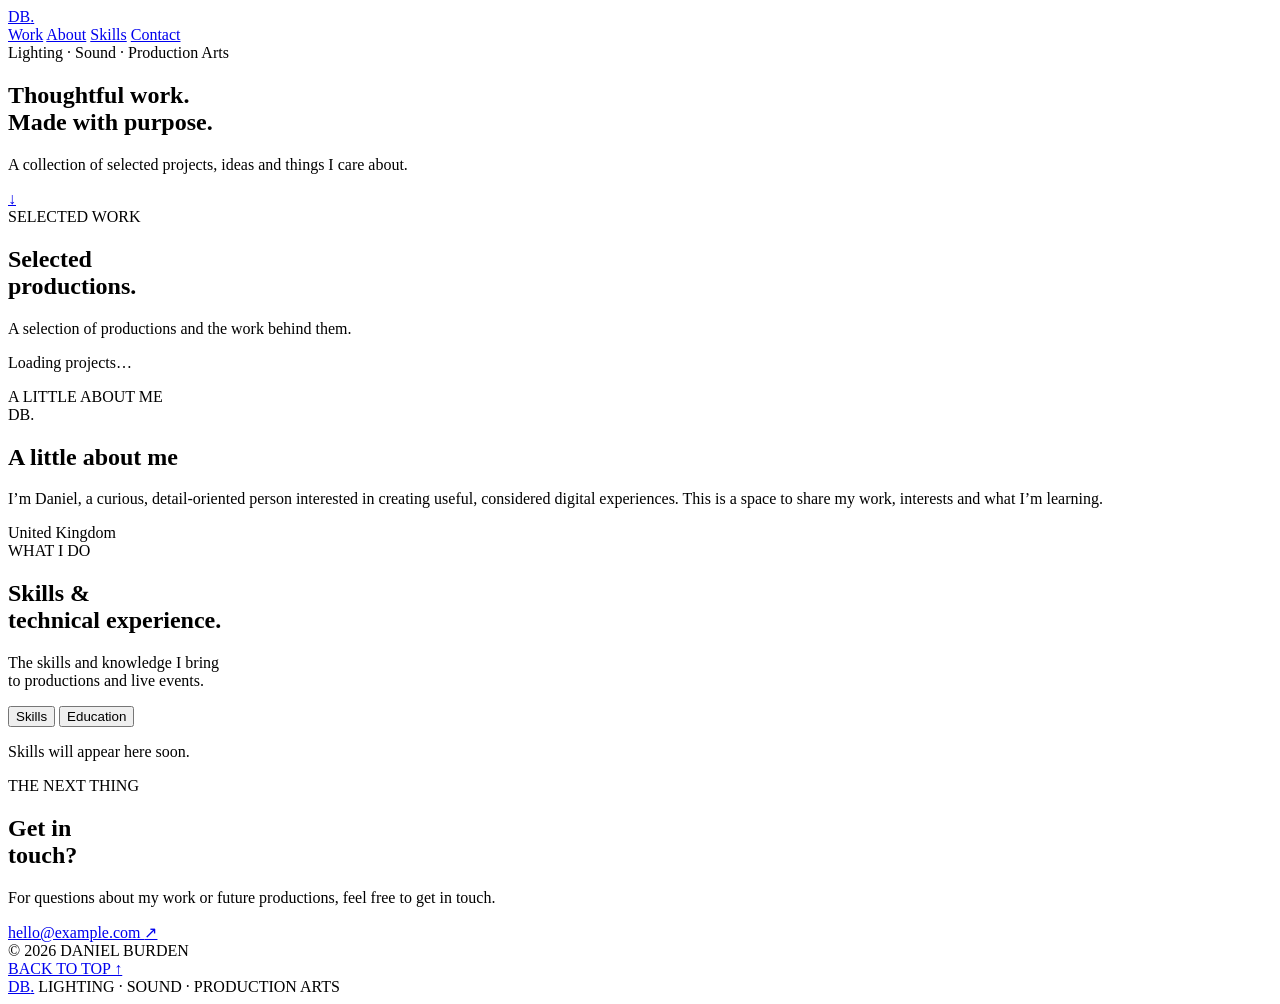
==== public/index.html @ 2d2824a8 "Refresh corrected hero stylesheet" ====
<!doctype html>
<html lang="en">
<head>
  <meta charset="utf-8">
  <meta name="viewport" content="width=device-width, initial-scale=1">
  <meta name="theme-color" content="#f5f4f0">
  <meta name="description" content="The personal portfolio of Daniel Burden, selected work, skills and contact.">
  <title>Daniel Burden | Portfolio</title>
  <link id="site-favicon" rel="icon" href="/favicon.ico">
  <link rel="preconnect" href="https://fonts.googleapis.com">
  <link rel="preconnect" href="https://fonts.gstatic.com" crossorigin>
  <link href="https://fonts.googleapis.com/css2?family=DM+Mono:wght@400;500&family=Manrope:wght@400;500;600;700;800&display=swap" rel="stylesheet">
  <link rel="stylesheet" href="/styles.css?v=20261124-hero-fit2">
  <link rel="stylesheet" href="/about-photo.css?v=20261122-admin1">
  <link rel="stylesheet" href="/announcement.css?v=20261122-admin1">
  <script src="/labels.js?v=20261122-admin1" defer></script>
  <script src="/site.js?v=20261122-admin1" defer></script>
  <script src="/about-photo.js?v=20261122-admin1" defer></script>
  <script src="/announcement.js?v=20261122-admin1" defer></script>
</head>
<body id="top">
  <div id="announcement-banner" class="announcement-banner" hidden>
    <div class="announcement-track" id="announcement-track"></div>
  </div>

  <header class="site-header">
    <a class="wordmark" href="/" aria-label="Daniel Burden home">
      <span class="wordmark-text">DB<span class="wordmark-dot">.</span></span>
    </a>
    <nav aria-label="Main navigation">
      <a href="#work" data-nav="work" data-setting="nav_work">Work</a>
      <a href="#about" data-nav="about" data-setting="nav_about">About</a>
      <a href="#skills" data-nav="skills" data-setting="nav_skills">Skills</a>
      <a href="#contact" data-nav="contact" data-setting="nav_contact">Contact</a>
    </nav>
  </header>

  <main>
    <section class="hero section-wrap">
      <div class="eyebrow"><span class="eyebrow-line"></span><span id="eyebrow">Lighting · Sound · Production Arts</span></div>
      <h1 id="hero-title">Thoughtful work.<br><span class="muted-title">Made with purpose.</span></h1>
      <div class="hero-bottom">
        <p id="hero-intro">A collection of selected projects, ideas and things I care about.</p>
        <a class="round-link" href="#work" aria-label="Scroll to selected work"><span>↓</span></a>
      </div>
    </section>

    <section id="work" class="work-section section-wrap" data-section="work">
      <div class="section-heading">
        <div><span class="section-kicker" data-setting="work_kicker" data-upper>SELECTED WORK</span><h2><span data-setting="work_title">Selected<br>productions</span><span class="accent">.</span></h2></div>
        <p class="section-note" data-setting="work_note">A selection of productions and the work behind them.</p>
      </div>
      <div id="project-grid" class="project-grid" aria-live="polite">
        <p class="skills-empty">Loading projects…</p>
      </div>
    </section>

    <section id="about" class="about-section" data-section="about">
      <div class="section-wrap about-inner">
        <div class="about-visual">
          <span class="section-kicker" data-setting="about_kicker" data-upper>A LITTLE ABOUT ME</span>
          <div class="about-photo-frame" id="about-photo-frame">
            <div class="about-photo-placeholder" id="about-photo-placeholder">DB<span>.</span></div>
          </div>
        </div>
        <div class="about-copy">
          <a id="about-status-button" class="about-status-button" href="#" hidden>
            <span class="about-status-label"></span>
            <span class="about-status-message"></span>
            <span class="about-status-arrow" aria-hidden="true">→</span>
          </a>
          <h2 id="about-title">A little about me</h2>
          <p id="about-text">I’m Daniel, a curious, detail-oriented person interested in creating useful, considered digital experiences. This is a space to share my work, interests and what I’m learning.</p>
          <div class="about-location"><span class="status-dot"></span><span id="location">United Kingdom</span></div>
        </div>
      </div>
    </section>

    <section id="skills" class="skills-section section-wrap" data-section="skills">
      <div class="section-heading">
        <div><span class="section-kicker" data-setting="skills_kicker" data-upper>WHAT I DO</span><h2 id="skills-section-title">Skills &amp;<br>technical experience<span class="accent">.</span></h2></div>
        <p class="section-note" id="skills-section-note">The skills and knowledge I bring<br>to productions and live events.</p>
      </div>
      <div class="skills-education-switch" role="tablist" aria-label="Choose skills or education">
        <span class="skills-education-thumb" aria-hidden="true"></span>
        <button class="skills-education-option is-active" type="button" role="tab" aria-selected="true" aria-controls="skills-view" data-view="skills" data-setting="tab_skills">Skills</button>
        <button class="skills-education-option" type="button" role="tab" aria-selected="false" aria-controls="education-view" data-view="education" data-setting="tab_education">Education</button>
      </div>
      <div id="skills-view" class="skills-education-panel is-active" role="tabpanel" aria-label="Skills">
        <div id="skills-groups" class="skills-groups" aria-live="polite">
          <p class="skills-empty">Skills will appear here soon.</p>
        </div>
      </div>
      <div id="education-view" class="skills-education-panel" role="tabpanel" aria-label="Education" hidden>
        <div id="education-list" class="education-list" aria-live="polite">
          <p class="skills-empty">Education details will appear here soon.</p>
        </div>
      </div>
    </section>

    <section id="contact" class="contact-section section-wrap" data-section="contact">
      <span class="section-kicker" data-setting="contact_kicker" data-upper>THE NEXT THING</span>
      <div class="contact-main">
        <h2 id="contact-title">Get in<br>touch<span class="accent">?</span></h2>
        <div>
          <p id="contact-text">For questions about my work or future productions, feel free to get in touch.</p>
          <a id="email-link" class="email-link" href="mailto:hello@example.com">hello@example.com <span>↗</span></a>
        </div>
      </div>
      <div class="contact-footer">
        <span>© <span id="year">2026</span> <span data-setting="name" data-upper>DANIEL BURDEN</span></span>
        <div id="social-links" class="social-links"></div>
        <a href="#top" data-setting="back_to_top" data-upper>BACK TO TOP ↑</a>
      </div>
    </section>
  </main>

  <footer class="site-footer">
    <a class="footer-brand" href="/" aria-label="Daniel Burden home"><span class="footer-brand-text">DB<span>.</span></span></a>
    <span data-setting="footer_tagline" data-upper>LIGHTING · SOUND · PRODUCTION ARTS</span>
  </footer>
</body>
</html>
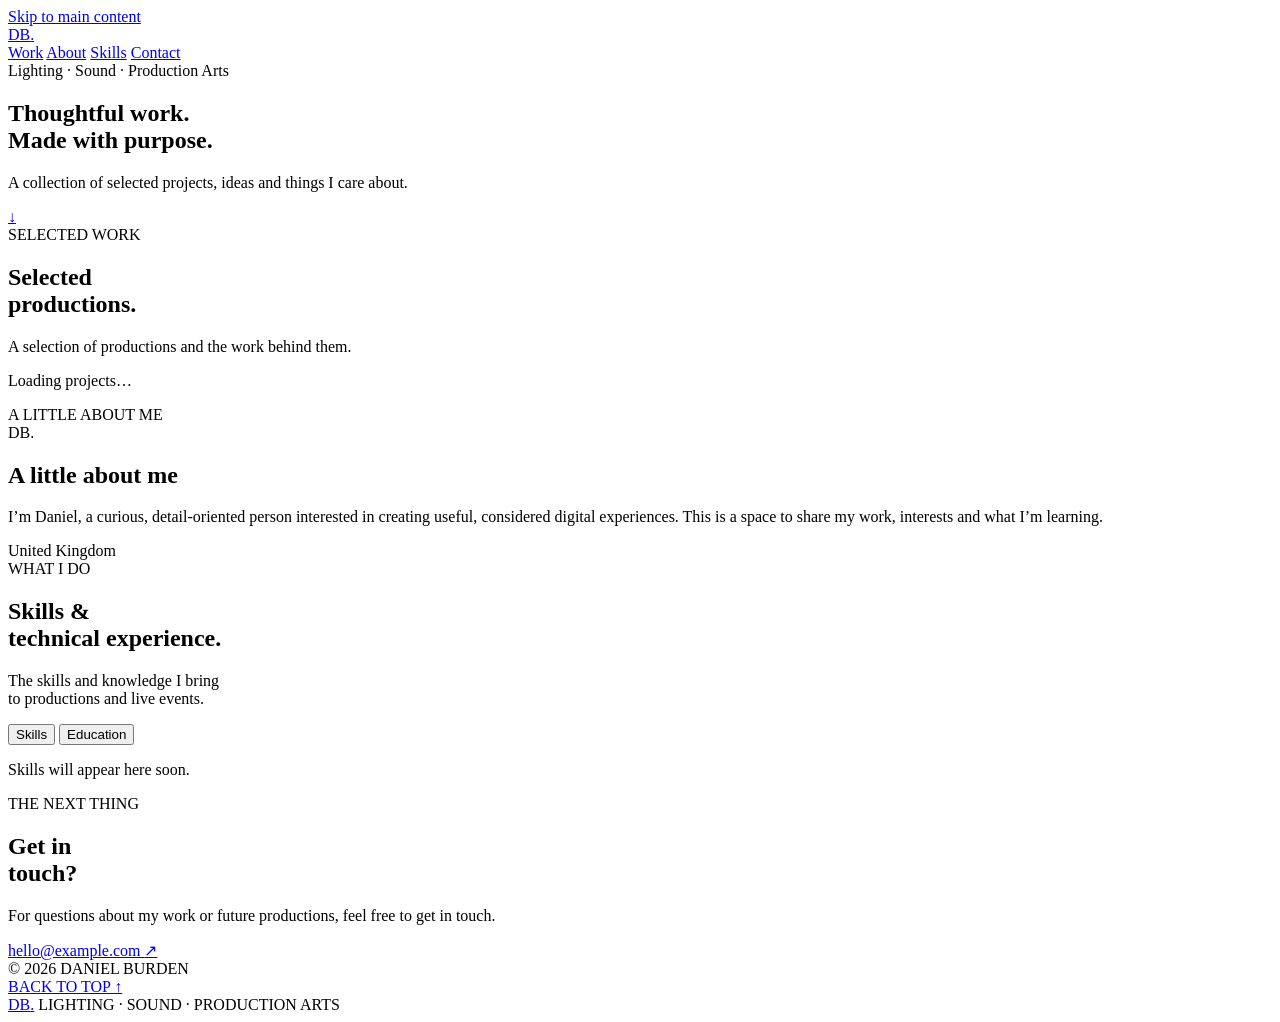
==== commit 1899d6d5: "Add skip navigation and branded favicon" ====
--- a/public/index.html
+++ b/public/index.html
@@ -7,19 +7,20 @@
   <meta name="theme-color" content="#f5f4f0">
   <meta name="description" content="The personal portfolio of Daniel Burden, selected work, skills and contact.">
   <title>Daniel Burden | Portfolio</title>
-  <link id="site-favicon" rel="icon" href="/favicon.ico">
+  <link id="site-favicon" rel="icon" type="image/svg+xml" href="/favicon.svg">
   <link rel="preconnect" href="https://fonts.googleapis.com">
   <link rel="preconnect" href="https://fonts.gstatic.com" crossorigin>
   <link href="https://fonts.googleapis.com/css2?family=DM+Mono:wght@400;500&family=Manrope:wght@400;500;600;700;800&display=swap" rel="stylesheet">
-  <link rel="stylesheet" href="/styles.css?v=20261124-hero-fit2">
-  <link rel="stylesheet" href="/about-photo.css?v=20261122-admin1">
-  <link rel="stylesheet" href="/announcement.css?v=20261122-admin1">
-  <script src="/labels.js?v=20261122-admin1" defer></script>
-  <script src="/site.js?v=20261122-admin1" defer></script>
-  <script src="/about-photo.js?v=20261122-admin1" defer></script>
-  <script src="/announcement.js?v=20261122-admin1" defer></script>
+  <link rel="stylesheet" href="/styles.css?v=20261126-quality-pass3">
+  <link rel="stylesheet" href="/about-photo.css?v=20261126-quality-pass3">
+  <link rel="stylesheet" href="/announcement.css?v=20261126-quality-pass3">
+  <script src="/labels.js?v=20261126-quality-pass3" defer></script>
+  <script src="/site.js?v=20261126-quality-pass3" defer></script>
+  <script src="/about-photo.js?v=20261126-quality-pass3" defer></script>
+  <script src="/announcement.js?v=20261126-quality-pass3" defer></script>
 </head>
 <body id="top">
+  <a class="skip-link" href="#main-content">Skip to main content</a>
   <div id="announcement-banner" class="announcement-banner" hidden>
     <div class="announcement-track" id="announcement-track"></div>
   </div>
@@ -36,7 +37,7 @@
     </nav>
   </header>
 
-  <main>
+  <main id="main-content">
     <section class="hero section-wrap">
       <div class="eyebrow"><span class="eyebrow-line"></span><span id="eyebrow">Lighting · Sound · Production Arts</span></div>
       <h1 id="hero-title">Thoughtful work.<br><span class="muted-title">Made with purpose.</span></h1>
